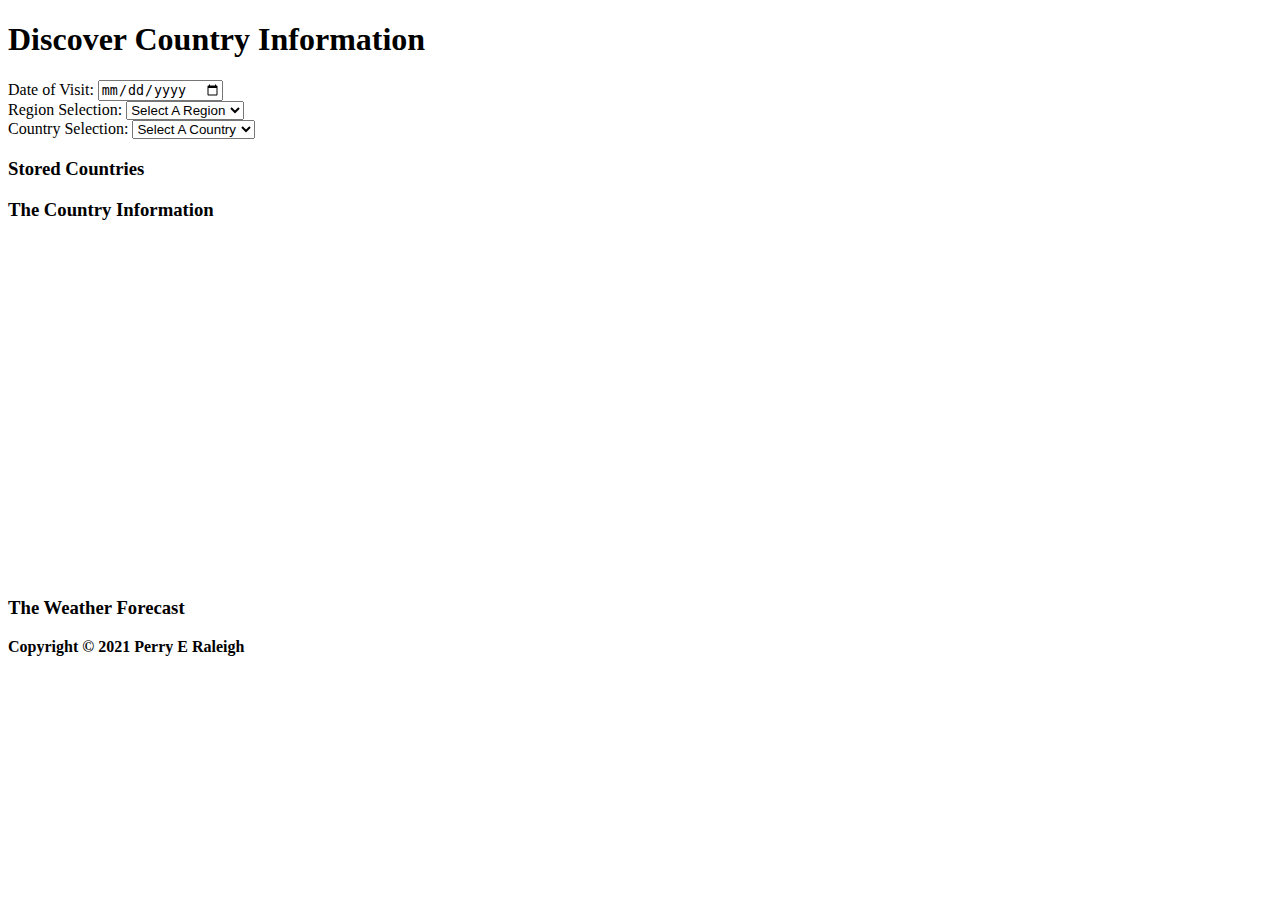
==== Index.html @ 1b2543c2 "Got the map working right" ====
<!DOCTYPE html>
<html>

<head>
  <meta charset="utf-8">
  <meta http-equiv="X-UA-Compatible" content="IE=edge">
  <title>Discover Country Information</title>
  <meta name="description" content="Information about countries">
  <meta name="viewport" content="width=device-width, initial-scale=1">
  <script defer src="./scripts/main.js"></script>
  <link rel="stylesheet" href="./css/main.css">
</head>

<body>

  <div class="jumbotron">
    <div class="container">
      <h1>Discover Country Information</h1>
    </div>
    <div class="flex-container-vert">
      <div class="flexboxColumn-5">
        <span class="text-label">Date of Visit: </span>
        <input type="date" id="visitDate">
      </div>
      <div class="flexboxColumn-5">
        <span class="text-label">Region Selection: </span>
        <select id="regionList" onchange="getCountries()">
          <option value="none" selected disabled hidden>Select A Region</option>
        </select>
      </div>
      <div class="flexboxColumn-5">
        <span id="countrySelect" class="text-label">Country Selection:
          <select id="countryList" onchange="getCountryInfo()">
            <option value="none" selected disabled hidden>Select A Country</option>
          </select>
        </span>
      </div>
    </div>
  </div>

  <div class="flex-container">
    <div class="flexboxColumn">
      <h3>Stored Countries</h3>
    </div>

    <div id="countryView" class="flexboxColumn">
      <h3>The Country Information</h3>
      <div id="countryInfo">
      </div>
    </div>

    <div class="flexboxColumn">
      <div>
        <p id="status"></p>
        <a id="map-link" target="_blank"></a>
        <p>
          <iframe id="mapFrame" width="500" height="335" style="border:0" loading="lazy" allowfullscreen
            src="https://www.google.com/maps/embed/v1/place?key=AIzaSyApewl-x5kAspgxi-ftOf7_rnZYnjd1Vso&q=Paris+France&zoom=9">
          </iframe>
        </p>
      </div>
    </div>

    <div class="flexboxColumn">
      <h3>The Weather Forecast</h3>
      <div id="countryWeather">
      </div>
    </div>
  </div>

  <div class="flex-container">
    <div class="flexboxColumn">
      <div class="footer">
        <p><b>Copyright &copy; 2021 Perry E Raleigh</b></p>
      </div>
    </div>
  </div>

</body>

</html>
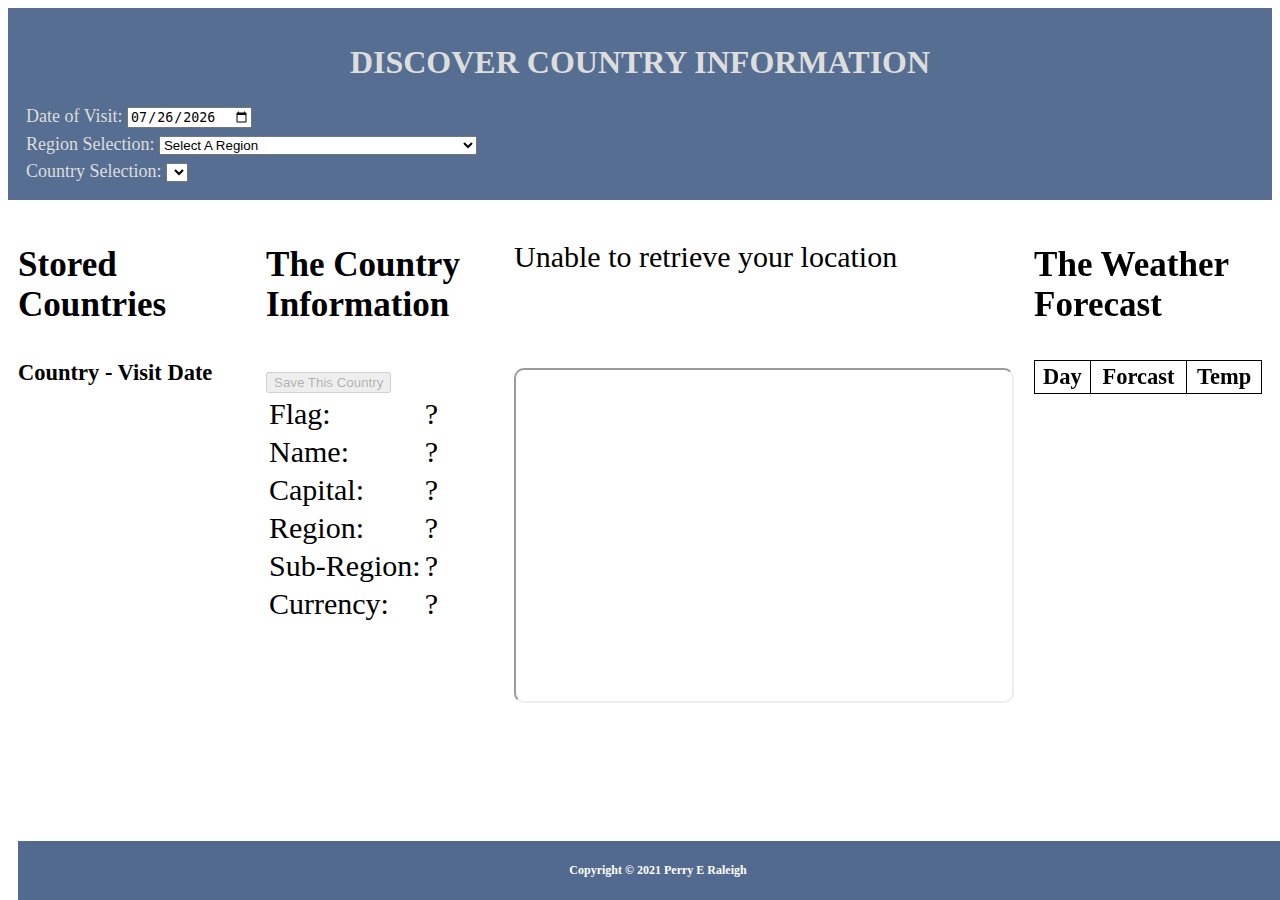
==== commit 7391eb38: "Completing the final" ====
--- a/Index.html
+++ b/Index.html
@@ -7,7 +7,7 @@
   <title>Discover Country Information</title>
   <meta name="description" content="Information about countries">
   <meta name="viewport" content="width=device-width, initial-scale=1">
-  <script defer src="./scripts/main.js"></script>
+  <script defer src="./scripts/countries.js"></script>
   <link rel="stylesheet" href="./css/main.css">
 </head>
 
@@ -31,7 +31,6 @@
       <div class="flexboxColumn-5">
         <span id="countrySelect" class="text-label">Country Selection:
           <select id="countryList" onchange="getCountryInfo()">
-            <option value="none" selected disabled hidden>Select A Country</option>
           </select>
         </span>
       </div>
@@ -41,30 +40,71 @@
   <div class="flex-container">
     <div class="flexboxColumn">
       <h3>Stored Countries</h3>
+      <div class="api-info" id="storedCountries">
+        <p><h4>Country - Visit Date</h4></p>
+      </div>
     </div>
 
     <div id="countryView" class="flexboxColumn">
       <h3>The Country Information</h3>
-      <div id="countryInfo">
-      </div>
+      <input id="saveCountry" type="button" onclick="saveCountry()" value="Save This Country" disabled>
+      <table id="infoTable">
+        <tr>
+          <td>Flag:</td>
+          <td>?</td>
+        </tr>
+        <tr>
+          <td>Name:</td>
+          <td>?</td>
+        </tr>
+        <tr>
+          <td>Capital:</td>
+          <td>?</td>
+        </tr>
+        <tr>
+          <td>Region:</td>
+          <td>?</td>
+        </tr>
+        <tr>
+          <td>Sub-Region:</td>
+          <td>?</td>
+        </tr>
+        <tr>
+          <td>Currency:</td>
+          <td>?</td>
+        </tr>
+      </table>
     </div>
 
     <div class="flexboxColumn">
       <div>
         <p id="status"></p>
         <a id="map-link" target="_blank"></a>
-        <p>
-          <iframe id="mapFrame" width="500" height="335" style="border:0" loading="lazy" allowfullscreen
+        <p><br>
+        <div>
+          <iframe id="mapFrame" width="500" height="335" style="border-radius: 10px" loading="lazy" allowfullscreen
             src="https://www.google.com/maps/embed/v1/place?key=AIzaSyApewl-x5kAspgxi-ftOf7_rnZYnjd1Vso&q=Paris+France&zoom=9">
           </iframe>
+        </div>
         </p>
       </div>
     </div>
 
     <div class="flexboxColumn">
       <h3>The Weather Forecast</h3>
-      <div id="countryWeather">
-      </div>
+      <p id="forcastParagraph">
+      <table id="forcastTable" class="tableBorder api-info" style="width:100%">
+        <thead>
+          <tr>
+            <th class="tableBorder">Day</th>
+            <th class="tableBorder">Forcast</th>
+            <th class="tableBorder">Temp</th>
+          </tr>
+        </thead>
+        <tbody id="forcastTableBody">
+        </tbody>
+      </table>
+      </p></br></br>
     </div>
   </div>
 
--- a/css/main.css
+++ b/css/main.css
@@ -0,0 +1,115 @@
+/* List Builder CSS */
+
+* {
+  box-sizing: border-box;
+}
+
+.jumbotron { 
+  padding: 15px; /* fills out the jumbotron */
+  background-color: rgb(86, 110, 145);
+}
+
+.container {
+  margin: 0 auto;  /* centers the container */
+  padding: 0 15px; /* adds some padding to the left and right*/
+}
+
+.jumbotron .container { 
+  max-width: 100%; /* allows the jumbotron to adjust on smaller widths */
+}
+
+.jumbotron h1 { 
+  text-align: center; /* centers the heading */
+  color: #DDD;
+  font-family: "Times New Roman", Times, serif;
+  font-weight: 600;
+  text-transform: uppercase;
+}
+
+.image-border {
+  border: 1px solid rgb(0, 0, 0);
+}
+
+.text-label { 
+  color: #DDD;
+  font-family: "Times New Roman", Times, serif;
+  font-size: 1.125em;
+  font-weight: 50;
+}
+
+.api-info { 
+  font-family: "Times New Roman", Times, serif;
+  font-size: .75em;
+}
+
+.hidden {
+  display: none;
+}
+
+.tableBorder {
+  border: 1px solid black;
+  border-collapse: collapse;
+  padding: 3px;
+  vertical-align: top;
+}
+
+/* Keep the footer in place */
+.footer
+{
+    text-align: center;
+    position: fixed;
+    bottom: 0px;
+    width:100%;
+    padding: 10px;
+    background-color: rgb(82, 106, 143);
+    font-size: 12px;
+    color:rgb(255, 255, 255);
+}
+
+.flex-container {
+  display: flex;
+  flex-wrap: row wrap;
+}
+
+.flex-container-vert {
+  display: flex;
+  flex-wrap: wrap;
+  flex-direction: column;
+}
+
+.flex-container > div {
+  flex: 1 100%;
+  margin: 5px;
+  padding: 5px;
+  font-size: 30px;
+  flex-grow: 1;
+}
+
+.flexboxColumn-5 {
+  flex: 5%;
+  padding: 3px;
+}
+
+.flexboxColumn-10 {
+  flex: 10%;
+  padding: 3px;
+}
+
+.flexboxColumn {
+  flex: 10%;
+  padding: 3px;
+}
+
+/* Media query - on screens that are 992px wide or less, go from four columns to two columns */
+@media screen and (max-width: 992px) {
+  .flexboxColumn {
+    flex: 50%;
+  }
+}
+
+/* Media query - on screens that are 600px wide or less, make the columns stack on top of each other instead of next to each other */
+@media screen and (max-width: 600px) {
+  .flexboxRow {
+    flex-direction: column;
+  }
+}
